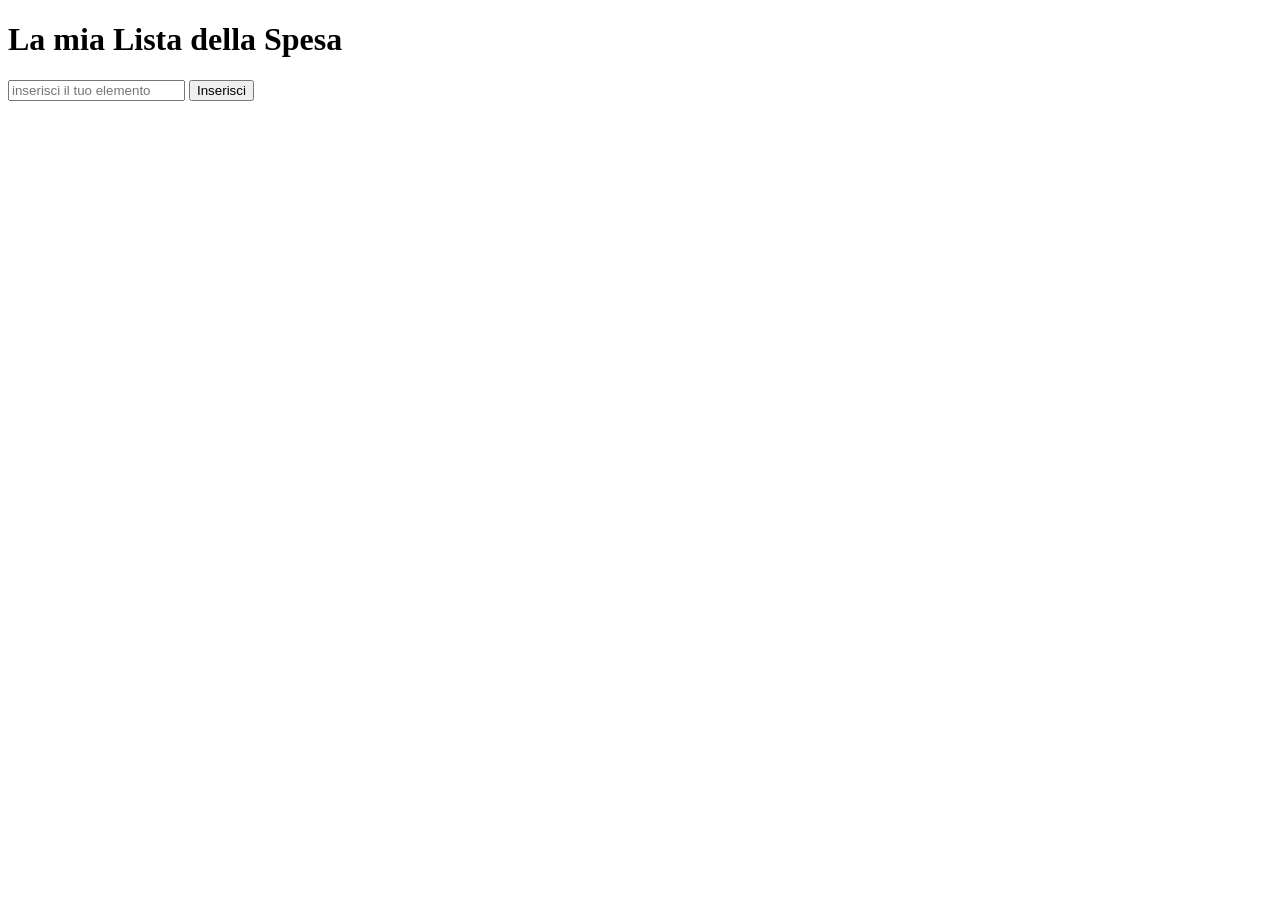
==== index.html @ d97d009b "ciclo for" ====
<!DOCTYPE html>
<html lang="en">
<head>
    <meta charset="UTF-8">
    <meta http-equiv="X-UA-Compatible" content="IE=edge">
    <meta name="viewport" content="width=device-width, initial-scale=1.0">
    <title>La mia Lista della Spesa</title>
</head>
<body>
    <h1>La mia Lista della Spesa</h1>
   
    <input type="text" id="nuovoelemento" placeholder="inserisci il tuo elemento">

    <button id="miobottone">Inserisci</button>

    <script src="js/main.js"></script>
</body>
</html>
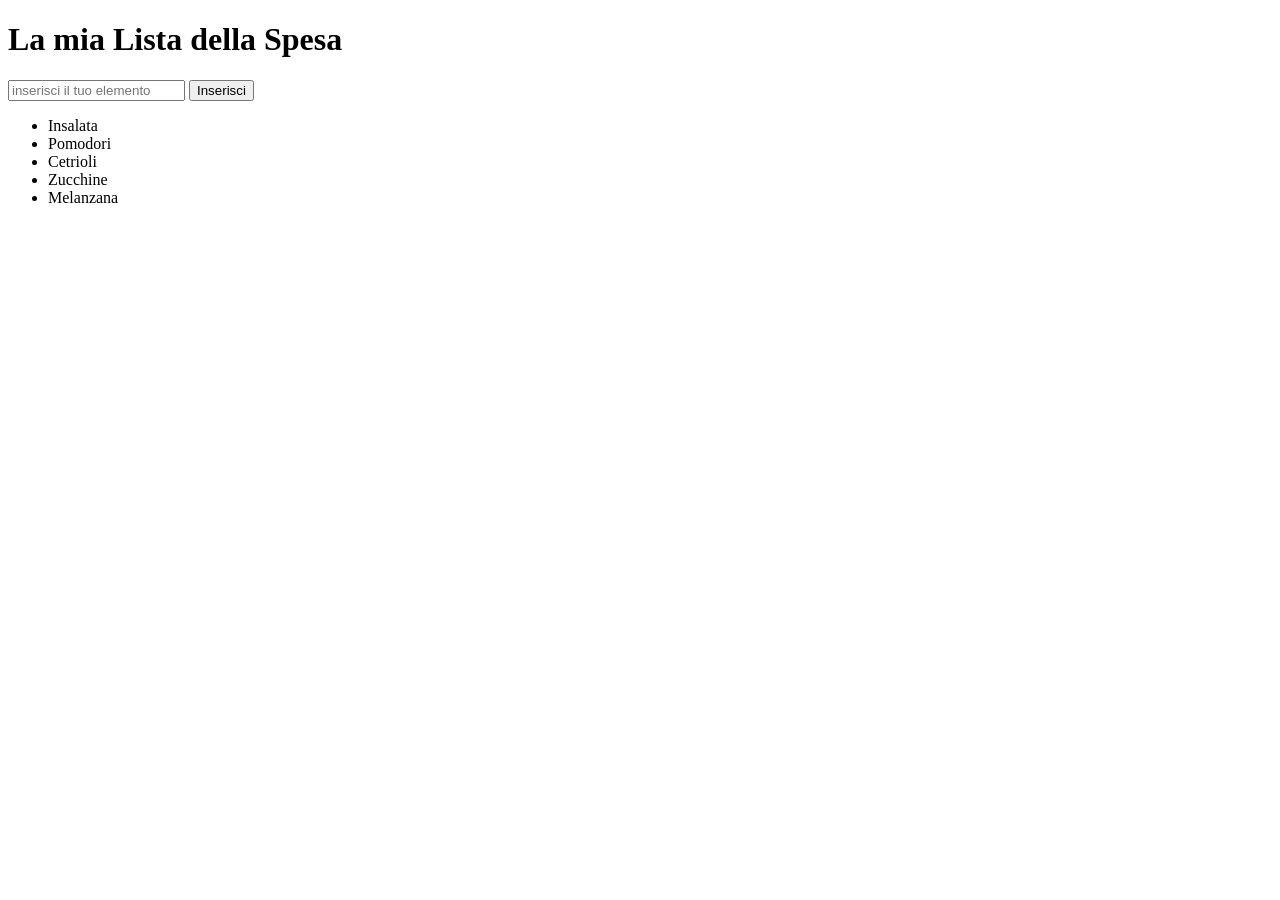
==== commit 87107c5e: "Ciclo while okay" ====
--- a/index.html
+++ b/index.html
@@ -8,11 +8,15 @@
 </head>
 <body>
     <h1>La mia Lista della Spesa</h1>
-   
+
+    <div id="container"></div>
+
     <input type="text" id="nuovoelemento" placeholder="inserisci il tuo elemento">
 
     <button id="miobottone">Inserisci</button>
 
+    <ul id="ul-list"></ul>
+   
     <script src="js/main.js"></script>
 </body>
 </html>
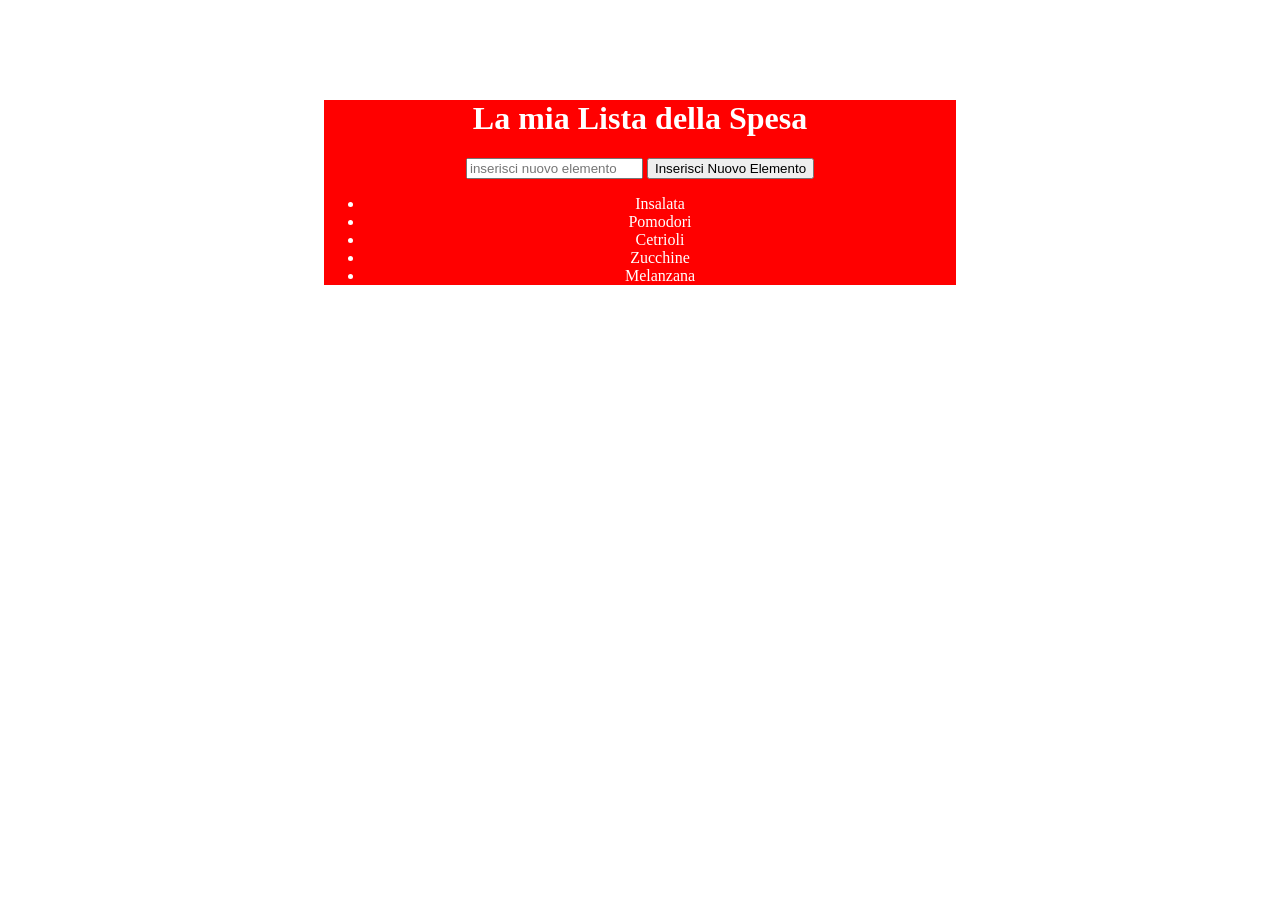
==== commit 1e1bb5de: "Upgrade Ciclo While" ====
--- a/index.html
+++ b/index.html
@@ -4,18 +4,20 @@
     <meta charset="UTF-8">
     <meta http-equiv="X-UA-Compatible" content="IE=edge">
     <meta name="viewport" content="width=device-width, initial-scale=1.0">
+    <link rel="stylesheet" href="css/style.css">
     <title>La mia Lista della Spesa</title>
 </head>
 <body>
-    <h1>La mia Lista della Spesa</h1>
 
-    <div id="container"></div>
+    <div id="container">
+        <h1>La mia Lista della Spesa</h1>
 
-    <input type="text" id="nuovoelemento" placeholder="inserisci il tuo elemento">
+        <input type="text" id="altroelemento" placeholder="inserisci nuovo elemento">
 
-    <button id="miobottone">Inserisci</button>
+        <button id="miobottone">Inserisci Nuovo Elemento</button>
 
-    <ul id="ul-list"></ul>
+        <ul id="ul-list"></ul>
+    </div>
    
     <script src="js/main.js"></script>
 </body>
--- a/css/style.css
+++ b/css/style.css
@@ -0,0 +1,8 @@
+#container{
+    width: 50%;
+    height: 100%;
+    margin: 100px auto;
+    text-align: center;
+    color: white;
+    background-color: red;
+}
